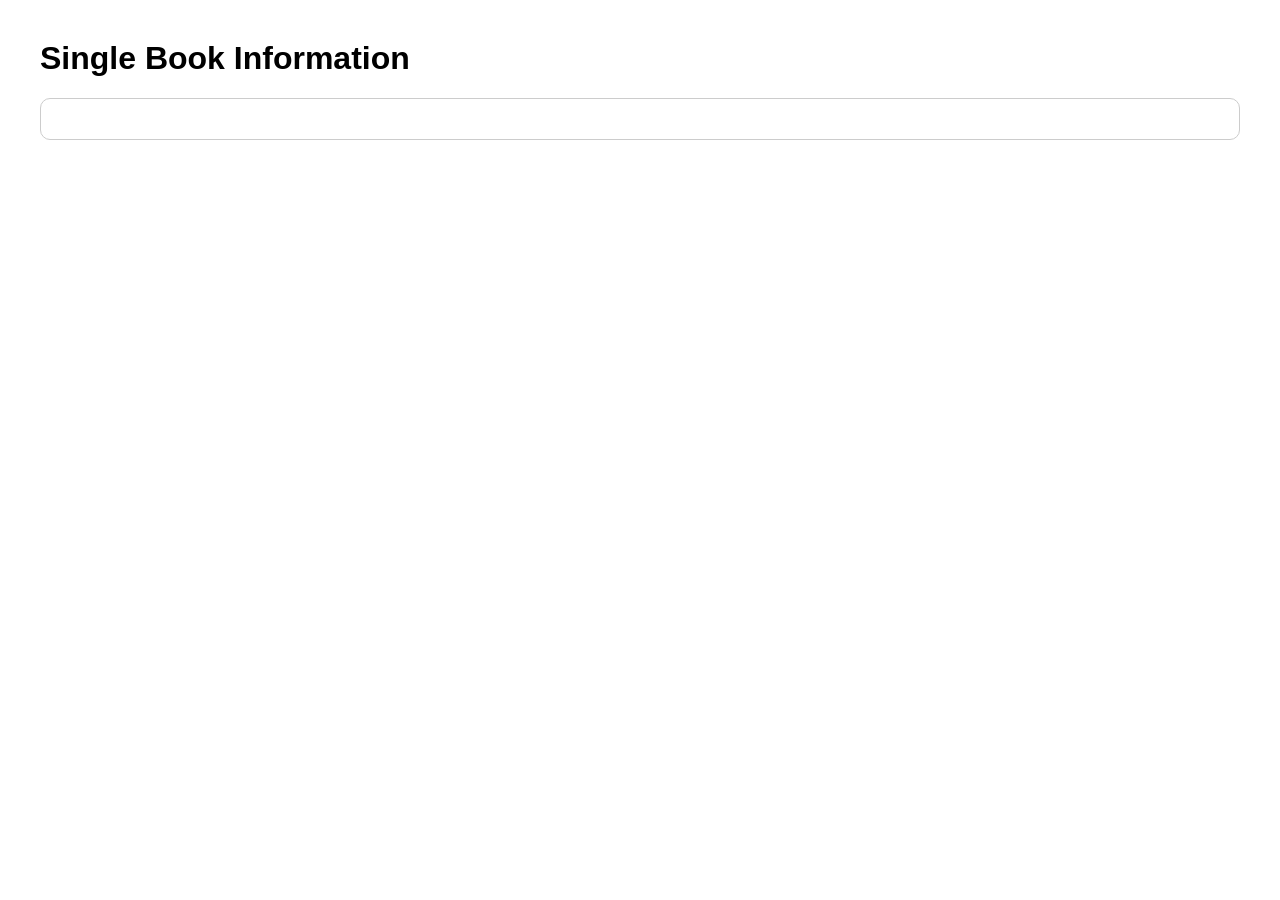
==== book.html @ 7b743aa6 "Add book.html" ====
<!DOCTYPE html>
<html>
<head>
    <title>Single Book</title>
    <script src="https://code.jquery.com/jquery-3.6.0.min.js"></script>

    <style>
        body { font-family: Arial; margin: 40px; }
        .book-container { border: 1px solid #ccc; padding: 20px; border-radius: 10px; }
        img { max-width: 200px; }
    </style>
</head>

<body>

<h1>Single Book Information</h1>

<div class="book-container" id="book"></div>

<script>
$(document).ready(function(){

    $.getJSON("data/google-books-book.json", function(data){

        var book = data.volumeInfo;

        var content = `
            <h2>${book.title}</h2>
            <p><strong>Authors:</strong> ${book.authors}</p>
            <p><strong>Publisher:</strong> ${book.publisher}</p>
            <p><strong>Published Date:</strong> ${book.publishedDate}</p>
            <p><strong>Description:</strong> ${book.description}</p>
            <img src="${book.imageLinks.thumbnail}">
        `;

        $("#book").html(content);
    });

});
</script>

</body>
</html>
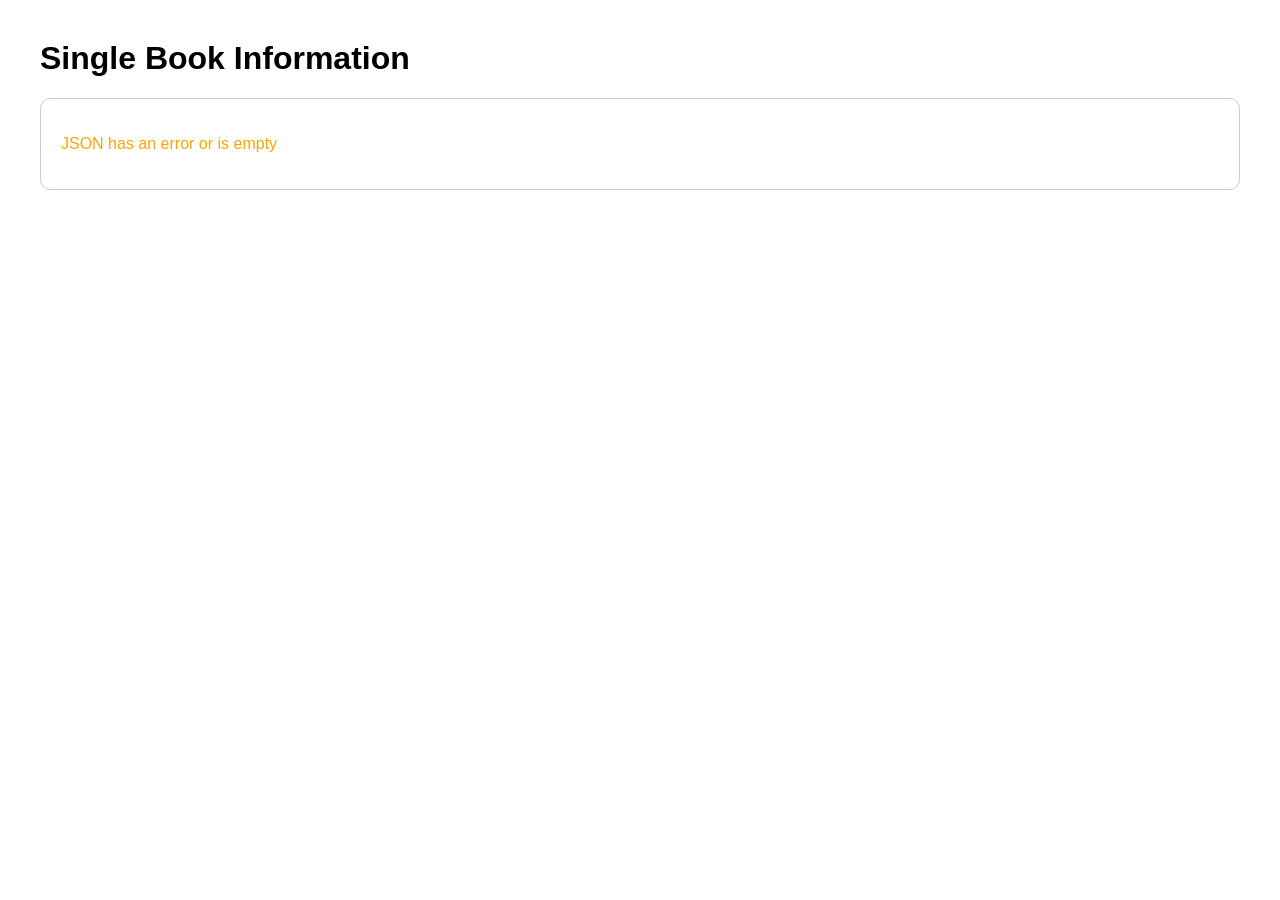
==== commit fa074c94: "Improve book data rendering and error handling Enhanced error handling and improved content display " ====
--- a/book.html
+++ b/book.html
@@ -22,22 +22,26 @@
 
     $.getJSON("data/google-books-book.json", function(data){
 
-        var book = data.volumeInfo;
+        if (data && data.volumeInfo) {
+            var book = data.volumeInfo;
 
-        var content = `
-            <h2>${book.title}</h2>
-            <p><strong>Authors:</strong> ${book.authors}</p>
-            <p><strong>Publisher:</strong> ${book.publisher}</p>
-            <p><strong>Published Date:</strong> ${book.publishedDate}</p>
-            <p><strong>Description:</strong> ${book.description}</p>
-            <img src="${book.imageLinks.thumbnail}">
-        `;
+            var content = `
+                <h2>${book.title || "No Title Available"}</h2>
+                <p><strong>Authors:</strong> ${book.authors ? book.authors.join(", ") : "Unknown Author"}</p>
+                <p><strong>Publisher:</strong> ${book.publisher || "Not Available"}</p>
+                <p><strong>Published Date:</strong> ${book.publishedDate || "N/A"}</p>
+                <p><strong>Description:</strong> ${book.description ? book.description.substring(0, 500) + "..." : "No description."}</p>
+                <img src="${book.imageLinks ? book.imageLinks.thumbnail : 'https://via.placeholder.com/150'}" alt="Book Cover">
+            `;
 
-        $("#book").html(content);
+            $("#book").html(content);
+        } else {
+            
+            $("#book").html("<p style='color:orange;'>JSON has an error or is empty</p>");
+        }
+    })
+    .fail(function() {
+        $("#book").html("<p style='color:red;'>Error.</p>");
     });
-
 });
 </script>
-
-</body>
-</html>
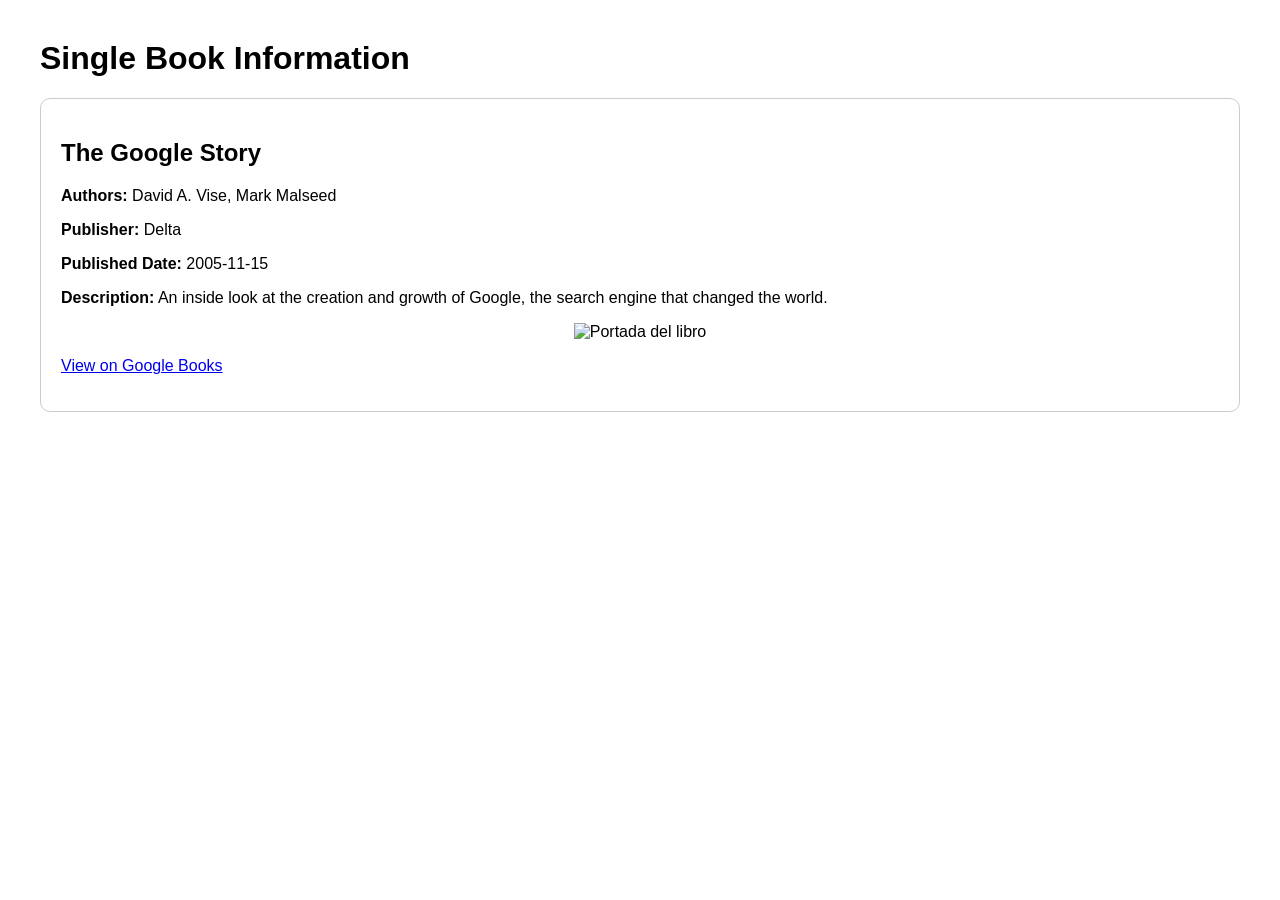
==== commit 10aeac60: "Refactor book content rendering logic" ====
--- a/book.html
+++ b/book.html
@@ -21,24 +21,22 @@
 $(document).ready(function(){
 
     $.getJSON("data/google-books-book.json", function(data){
+        var book = data.volumeInfo;
 
-        if (data && data.volumeInfo) {
-            var book = data.volumeInfo;
+        var content = `
+            <h2>${book.title}</h2>
+            <p><strong>Authors:</strong> ${book.authors.join(", ")}</p>
+            <p><strong>Publisher:</strong> ${book.publisher}</p>
+            <p><strong>Published Date:</strong> ${book.publishedDate}</p>
+            <p><strong>Description:</strong> ${book.description}</p>
+            <div style="text-align:center;">
+                <img src="${book.imageLinks.thumbnail}" alt="Portada del libro">
+            </div>
+            <p><a href="${book.infoLink}" target="_blank">View on Google Books</a></p>
+        `;
 
-            var content = `
-                <h2>${book.title || "No Title Available"}</h2>
-                <p><strong>Authors:</strong> ${book.authors ? book.authors.join(", ") : "Unknown Author"}</p>
-                <p><strong>Publisher:</strong> ${book.publisher || "Not Available"}</p>
-                <p><strong>Published Date:</strong> ${book.publishedDate || "N/A"}</p>
-                <p><strong>Description:</strong> ${book.description ? book.description.substring(0, 500) + "..." : "No description."}</p>
-                <img src="${book.imageLinks ? book.imageLinks.thumbnail : 'https://via.placeholder.com/150'}" alt="Book Cover">
-            `;
-
-            $("#book").html(content);
-        } else {
-            
-            $("#book").html("<p style='color:orange;'>JSON has an error or is empty</p>");
-        }
+        // Metemos el contenido en el div con id="book"
+        $("#book").html(content);
     })
     .fail(function() {
         $("#book").html("<p style='color:red;'>Error.</p>");
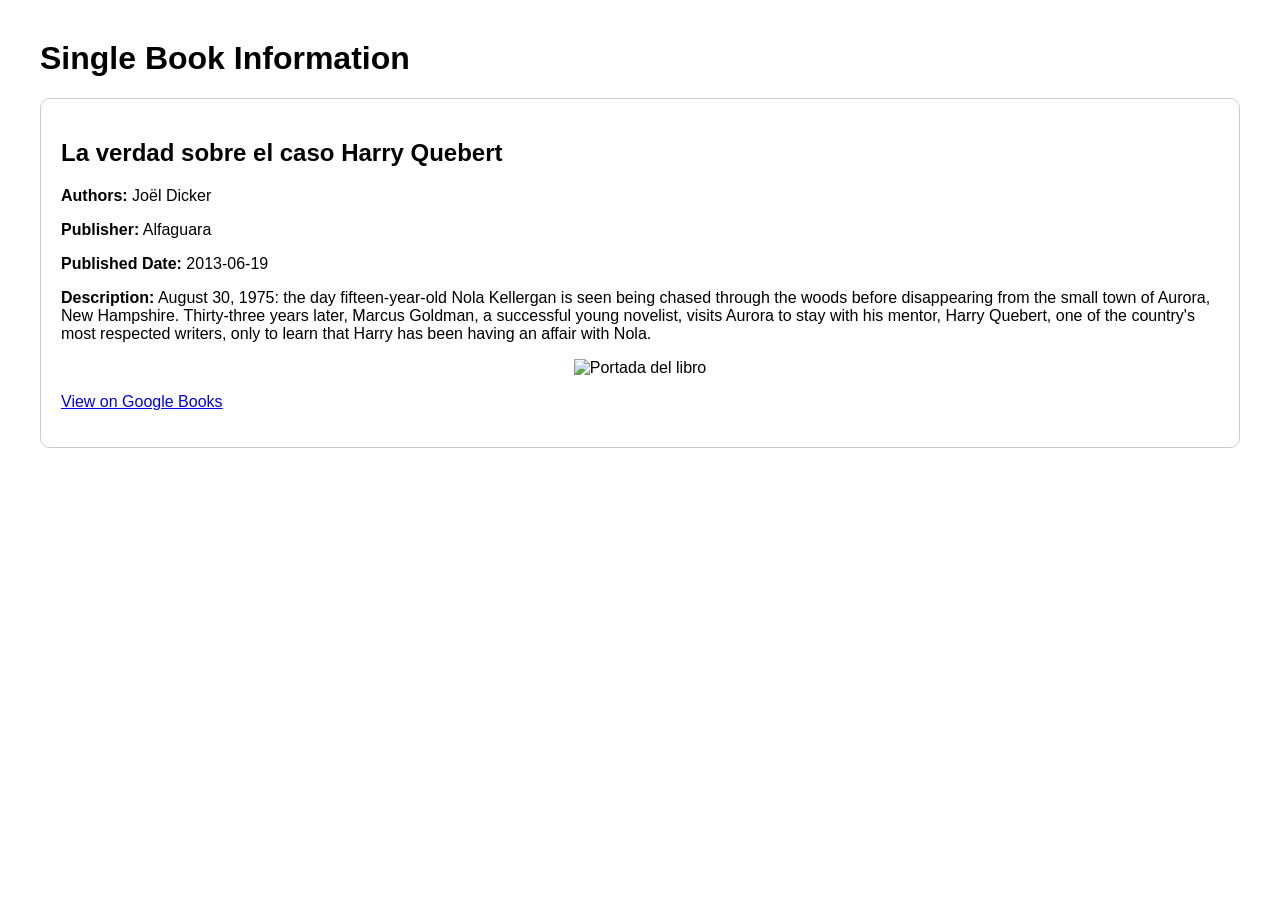
==== commit afd27dff: "Remove commented code for book content insertion Removed commented code that inserts content into th" ====
--- a/book.html
+++ b/book.html
@@ -35,7 +35,6 @@
             <p><a href="${book.infoLink}" target="_blank">View on Google Books</a></p>
         `;
 
-        // Metemos el contenido en el div con id="book"
         $("#book").html(content);
     })
     .fail(function() {
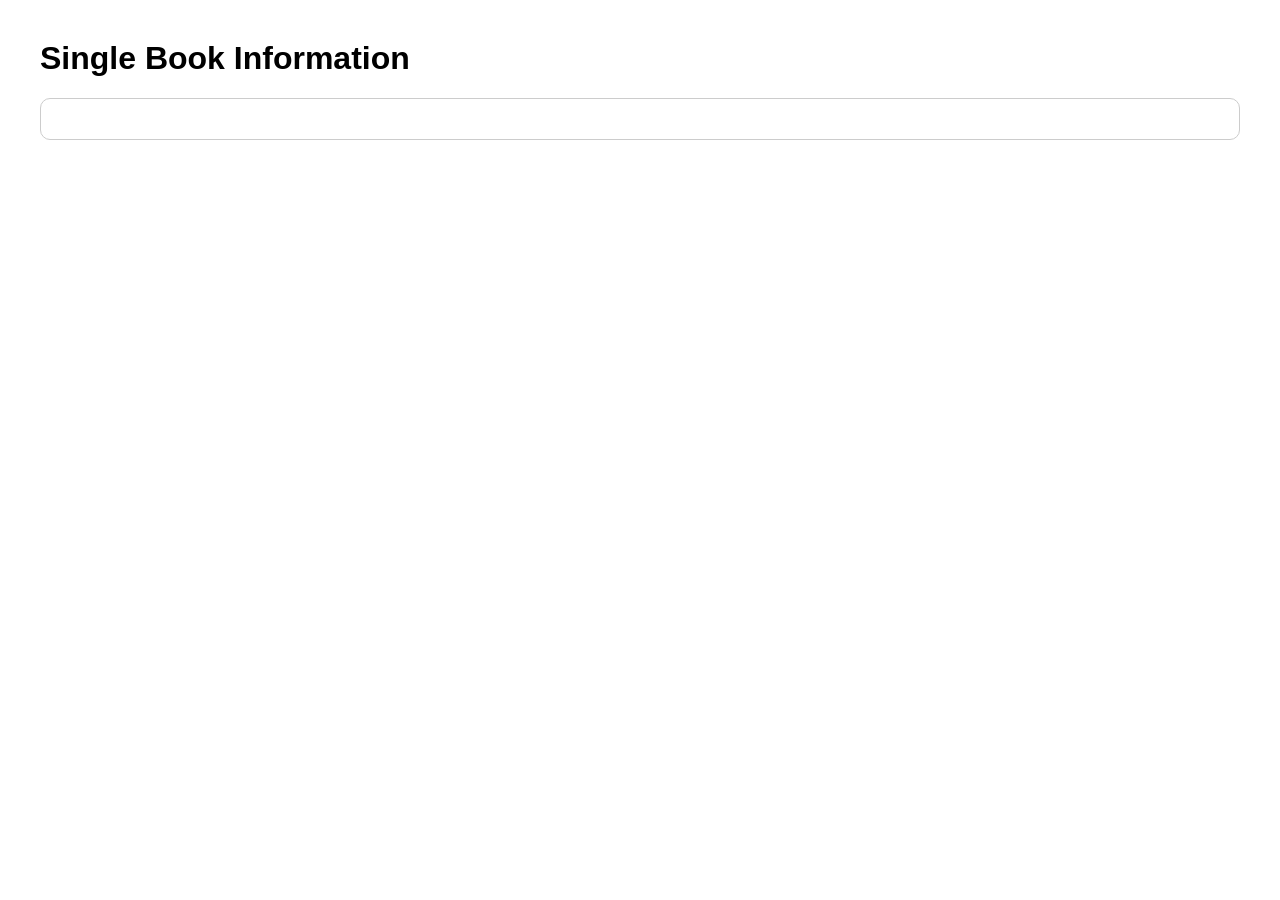
==== commit 03b1d8ea: "Add page count to book details" ====
--- a/book.html
+++ b/book.html
@@ -28,6 +28,7 @@
             <p><strong>Authors:</strong> ${book.authors.join(", ")}</p>
             <p><strong>Publisher:</strong> ${book.publisher}</p>
             <p><strong>Published Date:</strong> ${book.publishedDate}</p>
+            <p><strong>Page Count:</strong> ${info.pageCount}</p>
             <p><strong>Description:</strong> ${book.description}</p>
             <div style="text-align:center;">
                 <img src="${book.imageLinks.thumbnail}" alt="Portada del libro">
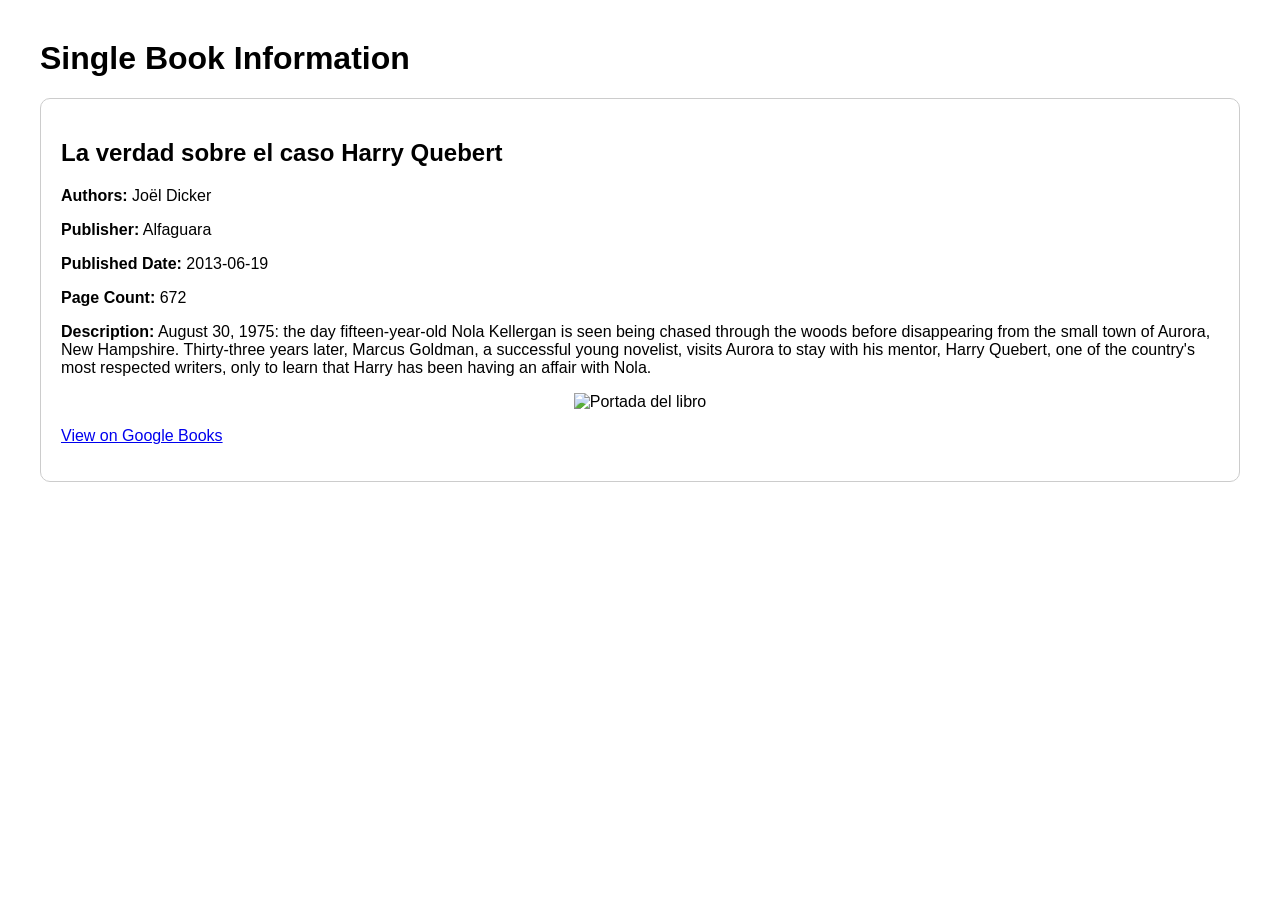
==== commit a056d37e: "Update book.html" ====
--- a/book.html
+++ b/book.html
@@ -28,7 +28,7 @@
             <p><strong>Authors:</strong> ${book.authors.join(", ")}</p>
             <p><strong>Publisher:</strong> ${book.publisher}</p>
             <p><strong>Published Date:</strong> ${book.publishedDate}</p>
-            <p><strong>Page Count:</strong> ${info.pageCount}</p>
+            <p><strong>Page Count:</strong> ${book.pageCount}</p>
             <p><strong>Description:</strong> ${book.description}</p>
             <div style="text-align:center;">
                 <img src="${book.imageLinks.thumbnail}" alt="Portada del libro">
